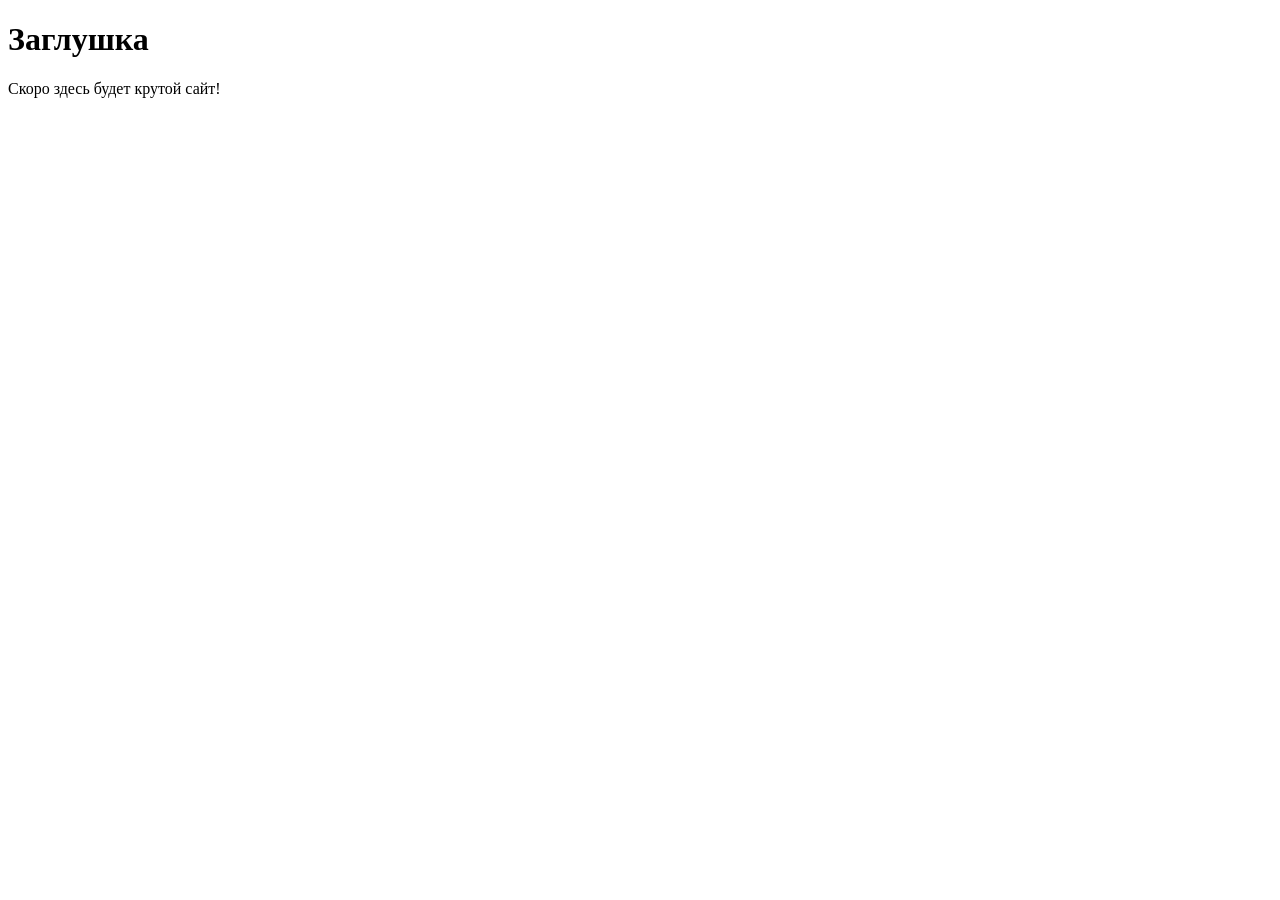
==== index.html @ 457ec612 "переместил в корень html файлик" ====
<!DOCTYPE html> 
<html lang="ru"> 
<head> 
    <meta charset="UTF-8"> 
    <!-- Важная мета-информация для корректного отображения на мобильных устройствах --> 
    <meta name="viewport" content="width=device-width, initial-scale=1.0"> 
    <title>Мой первый проект</title> 
    <!-- Подключение фавиконки --> 
    <link rel="icon" href="../assets/favicon.ico" type="image/x-icon"> 
</head> 
<body> 
    <h1>Заглушка</h1> 
    <p>Скоро здесь будет крутой сайт!</p> 
</body> 
</html>
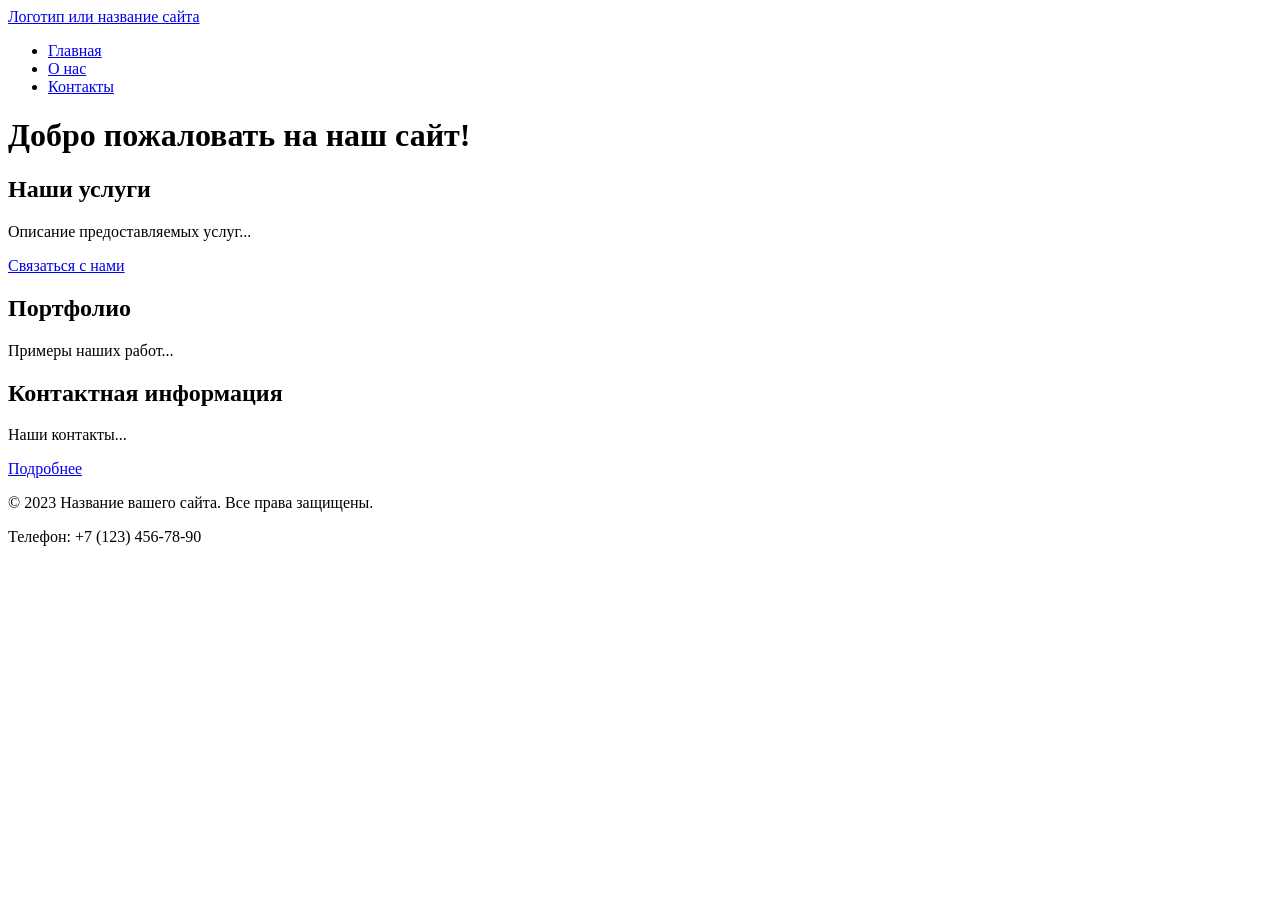
==== commit c4242886: "feat: add multi-page structure with semantics, nav and anchors" ====
--- a/index.html
+++ b/index.html
@@ -2,14 +2,49 @@
 <html lang="ru"> 
 <head> 
     <meta charset="UTF-8"> 
-    <!-- Важная мета-информация для корректного отображения на мобильных устройствах --> 
     <meta name="viewport" content="width=device-width, initial-scale=1.0"> 
-    <title>Мой первый проект</title> 
-    <!-- Подключение фавиконки --> 
-    <link rel="icon" href="../assets/favicon.ico" type="image/x-icon"> 
+    <title>Главная - Название вашего сайта</title> 
+    <meta name="description" content="Краткое описание главной страницы вашего сайта"> 
+    <link rel="icon" href="assets/favicon.ico" type="image/x-icon"> 
 </head> 
 <body> 
-    <h1>Заглушка</h1> 
-    <p>Скоро здесь будет крутой сайт!</p> 
+    <!-- Шапка сайта --> 
+    <header> 
+        <a href="/">Логотип или название сайта</a> 
+        <!-- Главное меню навигации --> 
+        <nav> 
+            <ul> 
+                <li><a href="index.html">Главная</a></li> 
+                <li><a href="about.html">О нас</a></li> 
+                <li><a href="contacts.html">Контакты</a></li> 
+            </ul> 
+        </nav> 
+    </header> 
+    <!-- Уникальное основное содержимое страницы --> 
+    <main>
+        <h1>Добро пожаловать на наш сайт!</h1> 
+        <!-- Секция 1 с якорем --> 
+        <section id="services"> 
+            <h2>Наши услуги</h2> 
+            <p>Описание предоставляемых услуг...</p> 
+            <a href="#contacts">Связаться с нами</a> <!-- Якорная ссылка внутри страницы --> 
+        </section> 
+        <!-- Секция 2 с якорем --> 
+        <section id="portfolio"> 
+            <h2>Портфолио</h2> 
+            <p>Примеры наших работ...</p> 
+        </section> 
+        <!-- Секция 3 с якорем --> 
+        <section id="contacts"> 
+            <h2>Контактная информация</h2> 
+            <p>Наши контакты...</p> 
+    </main> 
+            <a href="contacts.html">Подробнее</a> <!-- Ссылка на отдельную страницу --> 
+        </section> 
+    <!-- Подвал сайта --> 
+    <footer> 
+        <p>&copy; 2023 Название вашего сайта. Все права защищены.</p> 
+        <p>Телефон: +7 (123) 456-78-90</p> 
+    </footer> 
 </body> 
 </html> 
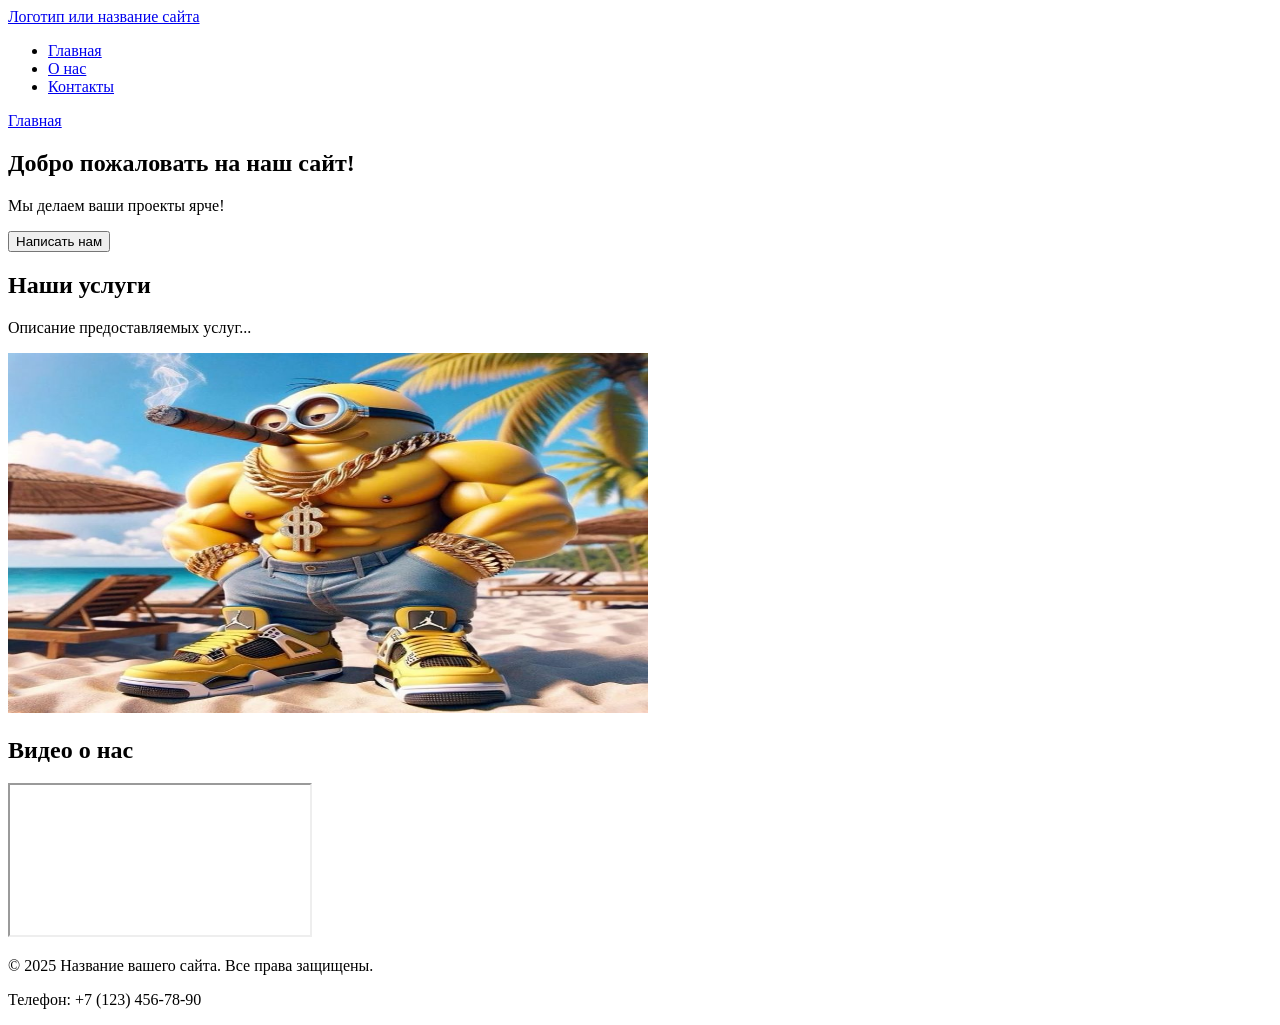
==== commit e5709679: "kr 1" ====
--- a/index.html
+++ b/index.html
@@ -1,50 +1,124 @@
- <!DOCTYPE html> 
-<html lang="ru"> 
-<head> 
-    <meta charset="UTF-8"> 
-    <meta name="viewport" content="width=device-width, initial-scale=1.0"> 
-    <title>Главная - Название вашего сайта</title> 
-    <meta name="description" content="Краткое описание главной страницы вашего сайта"> 
-    <link rel="icon" href="assets/favicon.ico" type="image/x-icon"> 
-</head> 
-<body> 
-    <!-- Шапка сайта --> 
-    <header> 
-        <a href="/">Логотип или название сайта</a> 
-        <!-- Главное меню навигации --> 
-        <nav> 
-            <ul> 
-                <li><a href="index.html">Главная</a></li> 
-                <li><a href="about.html">О нас</a></li> 
-                <li><a href="contacts.html">Контакты</a></li> 
-            </ul> 
-        </nav> 
-    </header> 
-    <!-- Уникальное основное содержимое страницы --> 
+<!DOCTYPE html>
+<html lang="ru">
+<head>
+    <meta charset="UTF-8">
+    <meta name="viewport" content="width=device-width, initial-scale=1.0">
+    <title>Главная - Название вашего сайта</title>
+    <link rel="icon" href="assets/favicon.ico" type="image/x-icon">
+    <link rel="stylesheet" href="styles.css">
+    <script src="main.js" defer></script>
+</head>
+<body>
+    <!-- Шапка -->
+    <header class="site-header">
+        <div class="container">
+            <a class="site-header__brand" href="index.html">Логотип или название сайта</a>
+            <nav class="site-nav" aria-label="Основная навигация">
+                <ul class="site-nav__list">
+                    <li class="site-nav__item"><a class="site-nav__link site-nav__link--active" href="index.html">Главная</a></li>
+                    <li class="site-nav__item"><a class="site-nav__link" href="about.html">О нас</a></li>
+                    <li class="site-nav__item"><a class="site-nav__link" href="contacts.html">Контакты</a></li>
+                </ul>
+            </nav>
+        </div>
+    </header>
+
     <main>
-        <h1>Добро пожаловать на наш сайт!</h1> 
-        <!-- Секция 1 с якорем --> 
-        <section id="services"> 
-            <h2>Наши услуги</h2> 
-            <p>Описание предоставляемых услуг...</p> 
-            <a href="#contacts">Связаться с нами</a> <!-- Якорная ссылка внутри страницы --> 
-        </section> 
-        <!-- Секция 2 с якорем --> 
-        <section id="portfolio"> 
-            <h2>Портфолио</h2> 
-            <p>Примеры наших работ...</p> 
-        </section> 
-        <!-- Секция 3 с якорем --> 
-        <section id="contacts"> 
-            <h2>Контактная информация</h2> 
-            <p>Наши контакты...</p> 
-    </main> 
-            <a href="contacts.html">Подробнее</a> <!-- Ссылка на отдельную страницу --> 
-        </section> 
-    <!-- Подвал сайта --> 
-    <footer> 
-        <p>&copy; 2023 Название вашего сайта. Все права защищены.</p> 
-        <p>Телефон: +7 (123) 456-78-90</p> 
-    </footer> 
-</body> 
-</html> +        <!-- Хлебные крошки -->
+        <nav class="breadcrumbs container" aria-label="Хлебные крошки">
+            <a class="breadcrumbs__link" href="index.html">Главная</a>
+        </nav>
+
+        <!-- Герой-секция с фоном -->
+        <section class="hero">
+            <div class="container hero__content">
+                <h1 class="hero__title">Добро пожаловать на наш сайт!</h1>
+                <p class="hero__subtitle">Мы делаем ваши проекты ярче!</p>
+                <button id="openDialog" type="button" class="btn btn--primary">Написать нам</button>
+            </div>
+        </section>
+
+        <!-- Контент -->
+        <div class="container">
+            <section id="services" class="section">
+                <h2 class="section__title">Наши услуги</h2>
+                <p>Описание предоставляемых услуг...</p>
+                <!-- responsive картинка -->
+                <img src="man.jpg" alt="Пример услуги" width="640" height="360" loading="lazy" class="section__image">
+            </section>
+
+            <!-- Видео -->
+            <section class="section">
+                <h2 class="section__title">Видео о нас</h2>
+                <div class="media">
+                    <iframe src="https://rutube.ru/play/embed/f5307dfbc062b1475c147901e9054b48/"
+                            title="Видео о проекте"
+                            allow="autoplay; encrypted-media; picture-in-picture; web-share"
+                            allowfullscreen loading="lazy"></iframe>
+                </div>
+            </section>
+        </div>
+    </main>
+
+    <!-- Модальное окно с формой -->
+    <dialog id="contactDialog" class="modal" aria-labelledby="dialogTitle">
+        <div class="modal__content">
+            <h2 id="dialogTitle" class="modal__title">Обратная связь</h2>
+            <form id="contactForm" class="form" method="dialog" novalidate>
+                <div class="form__field">
+                    <label class="form__label" for="name">Имя</label>
+                    <input class="form__input" id="name" name="name" type="text" required minlength="2">
+                </div>
+
+                <div class="form__field">
+                    <label class="form__label" for="email">E-mail</label>
+                    <input class="form__input" id="email" name="email" type="email" required>
+                </div>
+
+                <div class="form__field">
+                    <label class="form__label" for="phone">Телефон</label>
+                    <input class="form__input" id="phone" name="phone" type="tel" required
+                        placeholder="+7 (___) ___-__-__"
+                        pattern="^\+7 \(\d{3}\) \d{3}-\d{2}-\d{2}$"
+                        aria-describedby="phoneHelp">
+                    <small id="phoneHelp" class="form__help">Формат: +7 (900) 000-00-00</small>
+                </div>
+
+                <div class="form__field">
+                    <label class="form__label" for="date">Дата</label>
+                    <input class="form__input" id="date" name="date" type="date" required>
+                </div>
+
+                <div class="form__field">
+                    <label class="form__label" for="topic">Тема</label>
+                    <select class="form__input" id="topic" name="topic" required>
+                        <option value="">Выберите тему</option>
+                        <option>Вопрос</option>
+                        <option>Заказ</option>
+                    </select>
+                </div>
+
+                <div class="form__field">
+                    <label class="form__label" for="message">Сообщение</label>
+                    <textarea class="form__input" id="message" name="message" rows="4" required></textarea>
+                </div>
+
+                <div class="form__actions">
+                    <button type="button" id="closeDialog" class="btn btn--secondary">Закрыть</button>
+                    <button type="submit" class="btn btn--primary">Отправить</button>
+                </div>
+            </form>
+        </div>
+    </dialog>
+
+    <!-- Подвал -->
+    <footer class="site-footer">
+        <div class="container">
+            <p>&copy; 2025 Название вашего сайта. Все права защищены.</p>
+            <p>Телефон: +7 (123) 456-78-90</p>
+        </div>
+    </footer>
+    <script src="script.js" defer></script>
+
+</body>
+</html>
